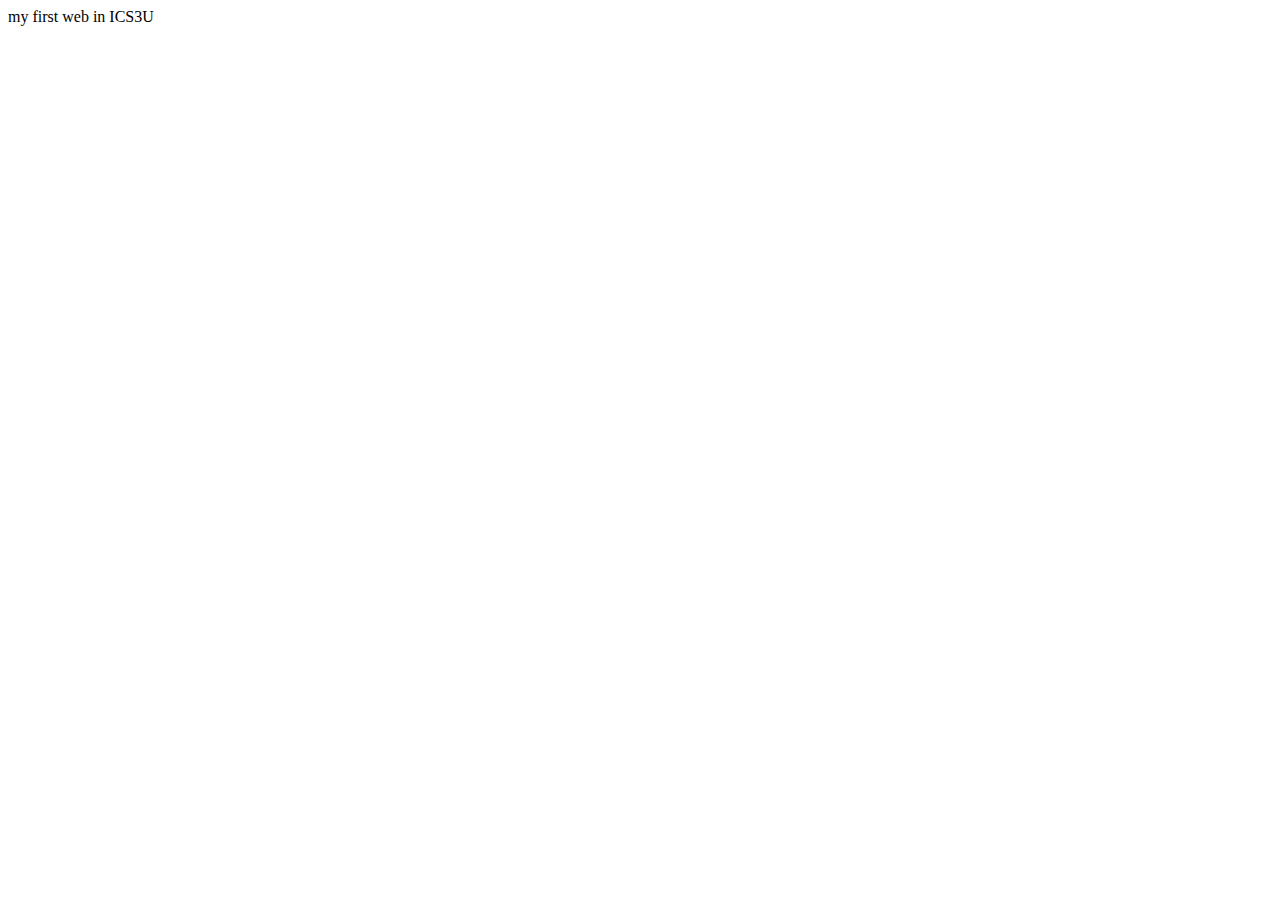
==== index.html @ c0674561 "update html" ====
<!DOCTYPE html>
<html>
<head>
	<meta charset="utf-8">
	<meta name="viewport" content="width=device-width, initial-scale=1">
	<title></title>
</head>
<body>
     <p1>my first web in ICS3U</p1>
</body>
</html>
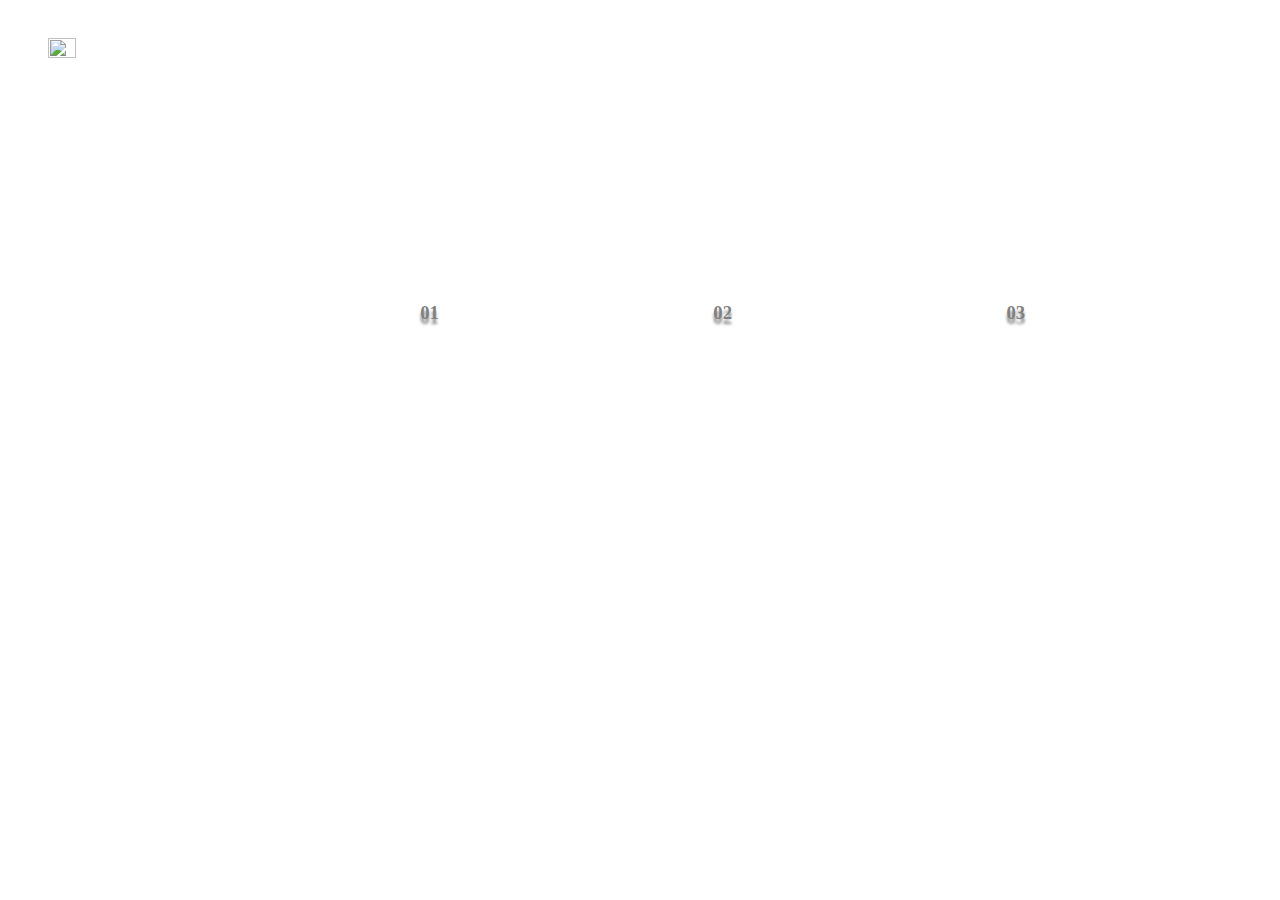
==== commit a03f4d57: "update html" ====
--- a/index.html
+++ b/index.html
@@ -1,11 +1,30 @@
 <!DOCTYPE html>
 <html>
 <head>
-	<meta charset="utf-8">
-	<meta name="viewport" content="width=device-width, initial-scale=1">
-	<title></title>
+	<link rel="stylesheet" type="text/css" href="style.css">
+	<link rel="preconnect" href="https://fonts.googleapis.com">
+<link rel="preconnect" href="https://fonts.gstatic.com" crossorigin>
+<link href="https://fonts.googleapis.com/css2?family=Oswald:wght@200..700&display=swap" rel="stylesheet">
 </head>
-<body>
-     <p1>my first web in ICS3U</p1>
+<body id="page1">
+     <img src="https://occ-0-8407-2219.1.nflxso.net/dnm/api/v6/tx1O544a9T7n8Z_G12qaboulQQE/AAAABVfVav9eeAk69blscr-Df8HMcpbZKYAdX_l4DI5jmwhxFcn0lnpAXIV0Y3pKo14Jp-1PrfDTesrvQh82CH7ov5qN5VK6aQ--jCXnzNE-6TdvkmeqhpcLo-ws5iL9JpmiyE9Undyv3H4086C-j8LSGu2yVsaKa5CHd8AkxWtm6h3VGWA2cBeoFw.png?r=767" width="15%" height="8%" id="logo">
+
+     <div id="main">
+     	<a href="page2.html"><div class="intro">
+     		<h3>01</h3>
+     		<h2>Introduction of characters</h2>
+     	</div></a>
+
+     	<a href="page3.html"><div class="intro">
+     		<h3>02</h3>
+     		<h2>Peripheral works</h2>
+     	</div></a>
+
+     	<a href="form.html"><div class="intro">
+     		<h3>03</h3>
+     		<h2>Contact forms</h2>
+     	</div></a>
+     </div>
+
 </body>
 </html>--- a/style.css
+++ b/style.css
@@ -0,0 +1,394 @@
+/**page1**/
+
+#page1{
+	background-image: url(https://st4.depositphotos.com/13349494/23275/i/450/depositphotos_232755656-stock-photo-grey-shabby-wooden-material-black.jpg);
+	background-repeat: no-repeat;
+	background-size: 100% 105%;
+}
+#logo{
+	margin-left: 40px;
+	margin-top: 30px;
+
+}
+#main{
+	height: 870px;
+	width: 70%;
+	margin-left: 270px;
+	margin-top: -60px;
+}
+
+.intro{
+	width: 32%;
+	float: left;
+	height: 100%;
+	margin-left: 10px;
+
+}
+
+.intro:hover{
+	box-shadow: 5px 5px 3px black;
+}
+
+.intro h3{
+	text-align: center;
+	margin-top: 300px;
+	color: gray;
+	text-shadow: 0px 5px 3px gray;
+
+}
+.intro h2{
+	text-align: center;
+	color: white;
+	font-family: "Oswald", sans-seri;
+    font-weight: <weight>;
+    text-shadow: 0px 3px 3px white;
+
+}
+
+
+/**page2**/
+
+#page2{
+	background-image: url(https://www.rollingstone.com/wp-content/uploads/2024/03/lead-2-3BP_102_Unit_03502RC.jpg?w=1581&h=1054&crop=1);
+	background-repeat: no-repeat;
+	background-size: cover;
+}
+
+.bar{
+	width: 250px;
+	height: 950px;
+	background-color: black;
+	position: absolute;
+	top: 0;
+
+	opacity: 0.8;
+
+
+}
+
+.return{
+	position: absolute;
+	right: 50px;
+	top: 10;
+	font-size: 30px;
+}
+.return p{
+	color: white;
+	font-size: 30px;
+}
+
+.bar p,h2{
+	color: white;
+	text-align: center;
+	font-family: "Oswald", sans-seri;;
+}
+
+.bar h2{
+	margin-top: 50px;
+	font-weight:  <weight>;
+}
+
+#of{
+	margin-top: -20px;
+}
+
+.first{
+	margin-top: 120px;
+	font-size: 20px;
+	color: white;
+	text-shadow: 1px 5px 3px white;
+}
+
+.others{
+	color: gray;
+}
+
+
+.others:hover{
+	font-size: 20px;
+	color: white;
+	text-shadow: 1px 5px 3px white;
+}
+
+
+#yewenjie{
+	width: 400px;
+	height: 950px;
+	background-color: black;
+	opacity: 0.95;
+	margin-left: 250px;
+	position: absolute;
+	top: 0;
+
+}
+
+#yewenjie h1{
+	color: white;
+	margin-top: 200px;
+	margin-left: 30px;
+	text-shadow: 0px 2px 3px white;
+	
+}
+
+#yewenjie p{
+	color: white;
+	margin: 5px 30px;
+	margin-top: 70px;
+	font-family: cursive;
+}
+
+.bar a{
+	text-decoration: none;
+}
+
+
+.other2{
+	margin-top: 120px;
+	color: gray;
+}
+
+.first2{
+	font-size: 20px;
+	color: white;
+	text-shadow: 1px 5px 3px white;
+}
+
+.other2:hover{
+	font-size: 20px;
+	color: white;
+	text-shadow: 1px 5px 3px white;
+}
+
+#page22{
+	background-image: url(https://truth.bahamut.com.tw/s01/201906/d138c0b1890f6a739bfb0ca1b204fc6c.JPG);
+	background-repeat: no-repeat;
+	background-size: cover;
+}
+
+#page23{
+	background-image: url(https://cdna.artstation.com/p/assets/images/images/074/047/444/large/lin-zhang-pic02.jpg?1711078661);
+	background-repeat: no-repeat;
+	background-size: cover;
+}
+
+#page24{
+	background-image: url(http://zqb.cyol.com/images/1/20230119/1674066915075_1.jpg);
+	background-repeat: no-repeat;
+	background-size: cover;
+}
+
+#page25{
+	background-image: url(http://zqb.cyol.com/images/1/20230119/1674066902642_1.jpg);
+	background-repeat: no-repeat;
+	background-size: cover;
+}
+
+/**page3**/
+
+#page3{
+	background-color: black;
+	color: white;
+}
+
+
+#mason{
+	width: 100%;
+	float: right;
+	height: 800px;
+	background-size: cover;
+	margin-left: -20px;
+	background: linear-gradient(to left, black, transparent),
+    url("https://cdn.pingwest.com/portal/2020/03/30/YjHW4BdyNyNMB345CA_K5d5nD5wpG_wm.jpg");
+    background-size: cover;
+    margin-bottom: 50px;
+
+
+}
+
+#words{
+	width: 35%;
+	float: right;
+	height: 550px;
+	margin-top: -650px;
+	margin-right: 80px;
+	text-align: right;
+}
+
+#words h1{
+	text-align: right;
+	color: white;
+	margin-bottom: 5px
+}
+
+
+
+#words img{
+	margin-left: 290px;
+	margin-bottom: 50px;
+}
+
+#a{
+	color: gray;
+    text-align: right;
+	border-right: 3px solid gray;
+	display: inline;
+
+}
+
+#b{
+	color: gray;
+	display: inline;
+	text-align: right;
+	display: inline;
+}
+
+#c{
+	color: white;
+	margin-top: 50px;
+	text-align: right;
+}
+
+#d{
+	color: gray;
+	display: inline;
+}
+
+#e{
+	color: white;
+	display: inline;
+}
+
+
+#carton{
+	color: white;
+	display: inline;
+	border-right: 3px solid gray;
+	padding-right: 10px;
+	margin-top: 80px;
+}
+
+#wosan{
+	color: gray;
+	display: inline;
+	padding-left: 10px;
+}
+
+#row{
+	height: 400px;
+	width: 100%;
+	margin-top: 20px;
+	margin-bottom: 50px;
+}
+
+
+.col{
+	float: left;
+	width: 30%;
+	height: 350px;
+	margin-left: 30px;
+}
+
+
+#oth{
+	display: inline;
+	border-right: 3px solid gray;
+	padding-right: 10px;
+}
+
+
+#total{
+	width: 50%;
+	height: 150px;
+}
+
+#ana{
+	margin-top: 35px;
+}
+
+#ana2{
+	color: gray;
+}
+
+#row2{
+	height: 300px;
+	width: 100%;
+
+}
+
+.col2{
+	float: left;
+	width: 23%;
+	height: 300px;
+	margin-left: 20px;
+	text-align: center;
+}
+
+.col2 h4,h5{
+	margin-top: -5px;
+
+}
+
+#hh{
+	opacity: 0;
+	color: black;
+
+}
+
+.col2 img{
+	z-index: 1;
+}
+
+.fun{
+	width: 100%;
+	height: 40px;
+	background-color: darkgray;
+	margin-top: -20px;
+	box-shadow: 5px 5px 2px white;
+}
+
+.fun:hover{
+	width: 100%;
+	height: 200px;
+	background-color: darkgray;
+	margin-top: -200px;
+	z-index:2;
+	position: relative;
+	display: block;
+
+}
+
+.fun:hover #hh{
+	opacity: 1;
+	color: black;
+	font-size: 20px;
+
+}
+
+/**form**/
+
+#form{
+	color: white;
+	background-color: black;
+	text-shadow: 2px 2px 5px white;
+}
+
+label, input{
+	font-size: 20px;
+}
+
+#la{
+	font-size: 30px;
+}
+
+
+/**form2**/
+
+#form2{
+	background-color: black;
+    color: white;
+}
+
+#th{
+	font-size: 60px;
+}
+
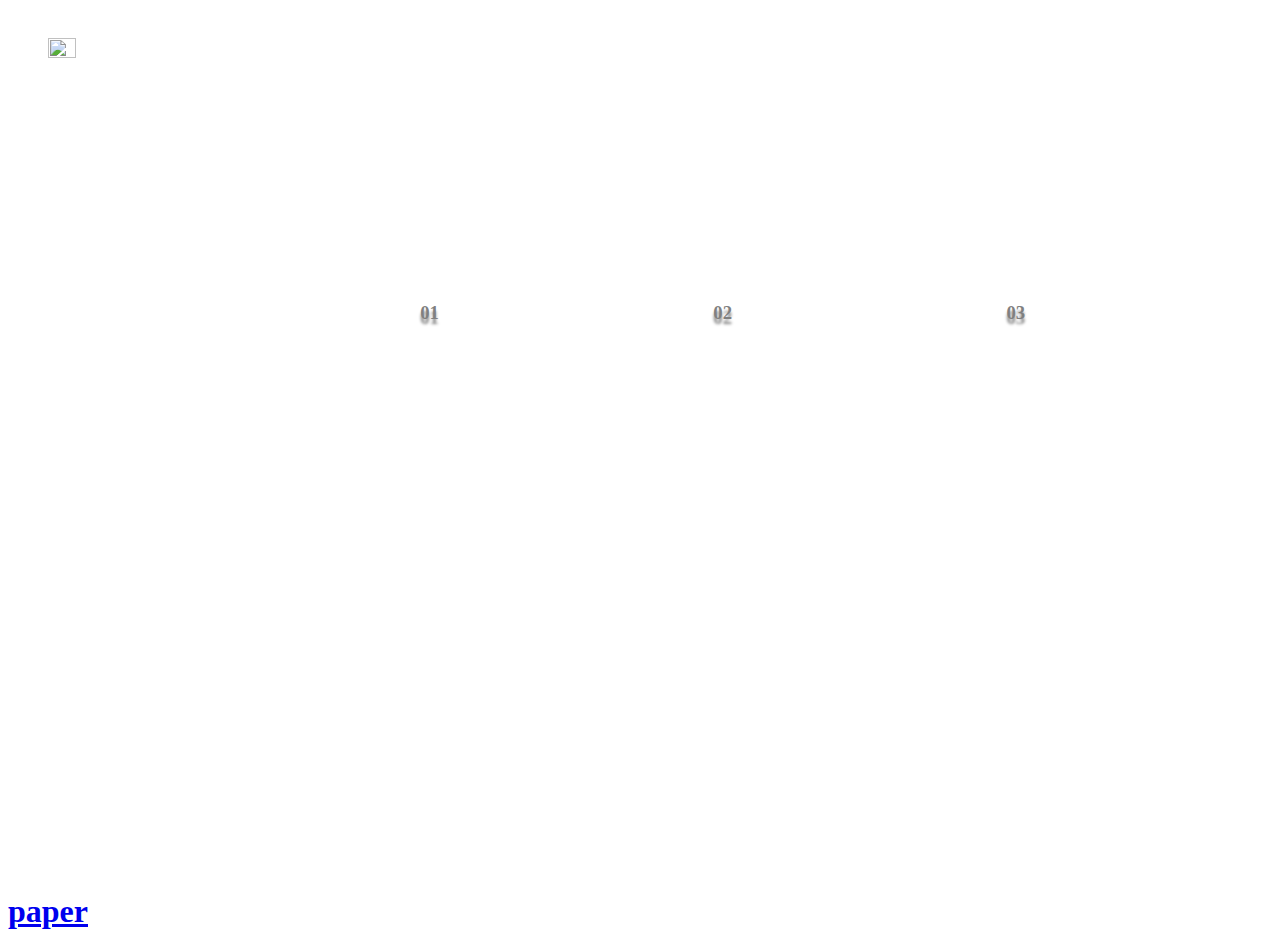
==== commit 643ad677: "Add files via upload" ====
--- a/index.html
+++ b/index.html
@@ -26,5 +26,7 @@
      	</div></a>
      </div>
 
+     <a href="paper.html"><h1>paper</h1></a>
+
 </body>
 </html>